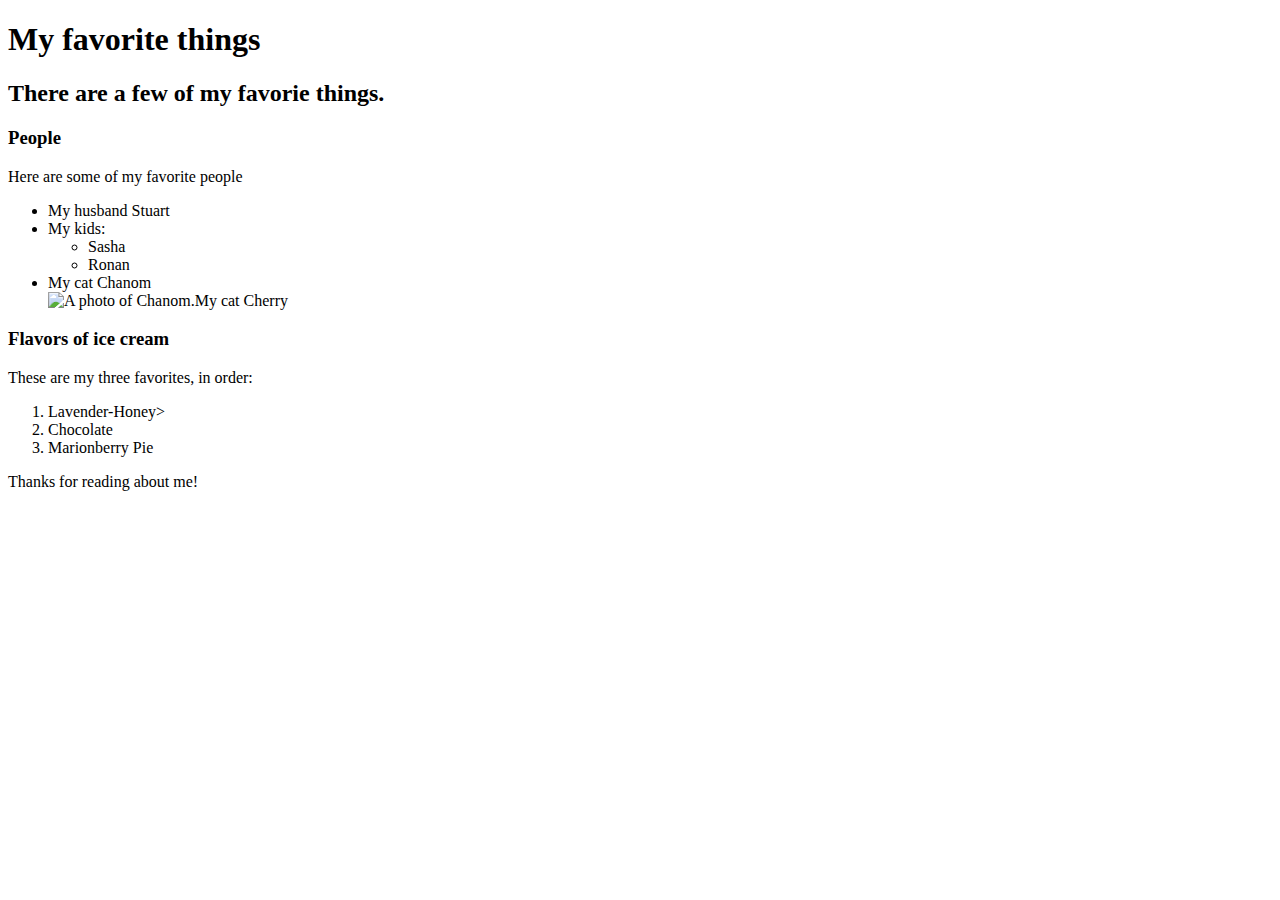
==== favorite-things.html @ 9d3ed4c5 "add photo of a cat named Chanom" ====
<!DOCTYPE html>
<html lang+"en-US">
<head>
<title>Sue's favorite things</title>    
</head>
<body>
 <h1>My favorite things</h1>
 <h2>There are a few of my favorie things.</h2>

 <h3>People</h3>
 <p>Here are some of my favorite people</p>
 <ul>
     <li>My husband Stuart</li>
     <li>My kids:
       <ul>
           <li>Sasha</li>
           <li>Ronan</li>
       </ul>    
     </li> 
     <li>My cat Chanom</li><img src="img/chanom.jpeg" alt="A photo of Chanom."
     <li>My cat Cherry</li>
 </ul>
 
 <h3>Flavors of ice cream</h3>
 <p>These are my three favorites, in order:</p>
 <ol>
   <li>Lavender-Honey></li>
   <li>Chocolate</li>
   <li>Marionberry Pie</li>
 </ol> 

 <p>Thanks for reading about me!</p>
 </body>
 </html>
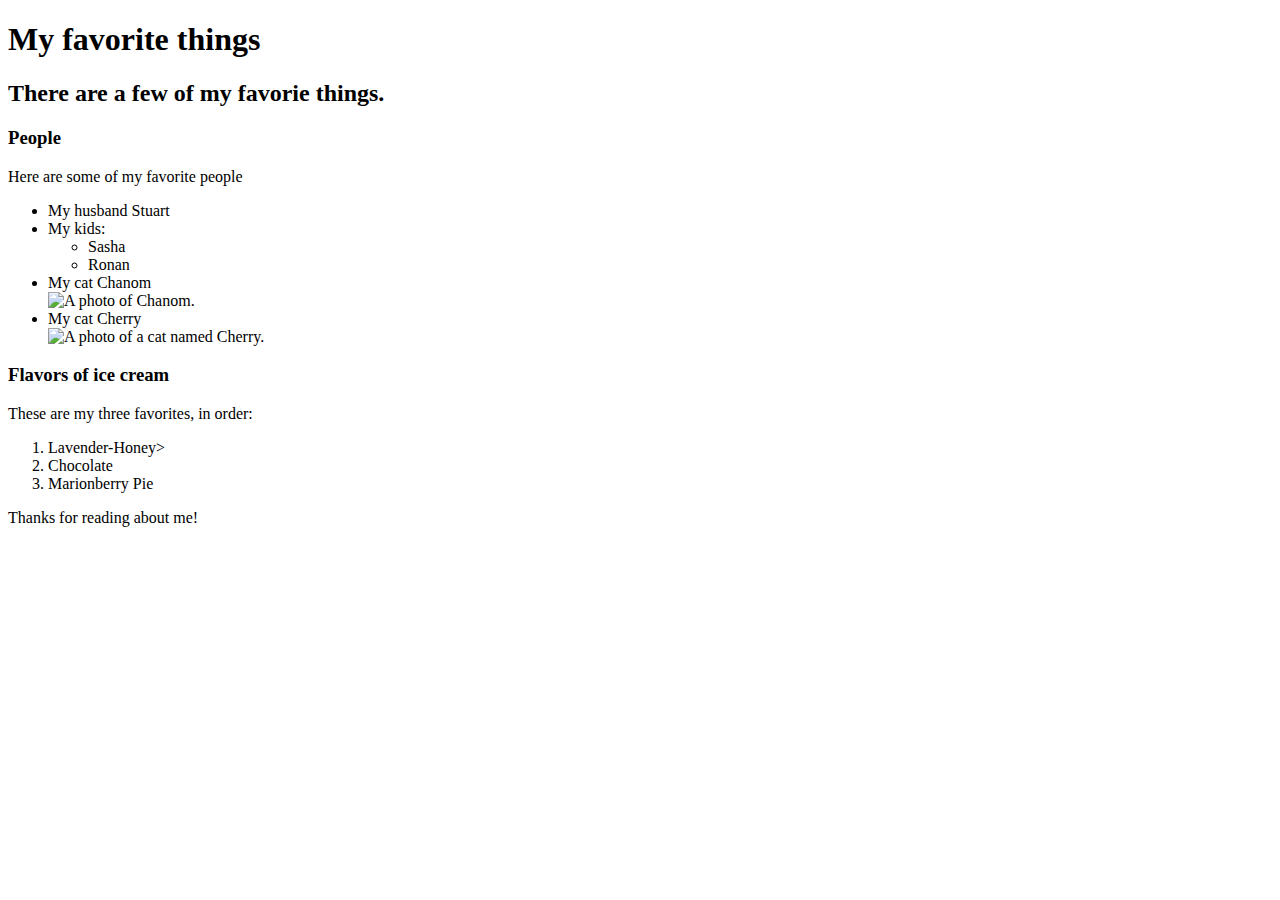
==== commit 826fc59b: "add a photo of a cat named Cherry" ====
--- a/favorite-things.html
+++ b/favorite-things.html
@@ -17,8 +17,8 @@
            <li>Ronan</li>
        </ul>    
      </li> 
-     <li>My cat Chanom</li><img src="img/chanom.jpeg" alt="A photo of Chanom."
-     <li>My cat Cherry</li>
+     <li>My cat Chanom</li><img src="img/chanom.jpeg" alt="A photo of Chanom.">
+     <li>My cat Cherry</li><img src="img/cherry.jpg" alt="A photo of a cat named Cherry.">
  </ul>
  
  <h3>Flavors of ice cream</h3>
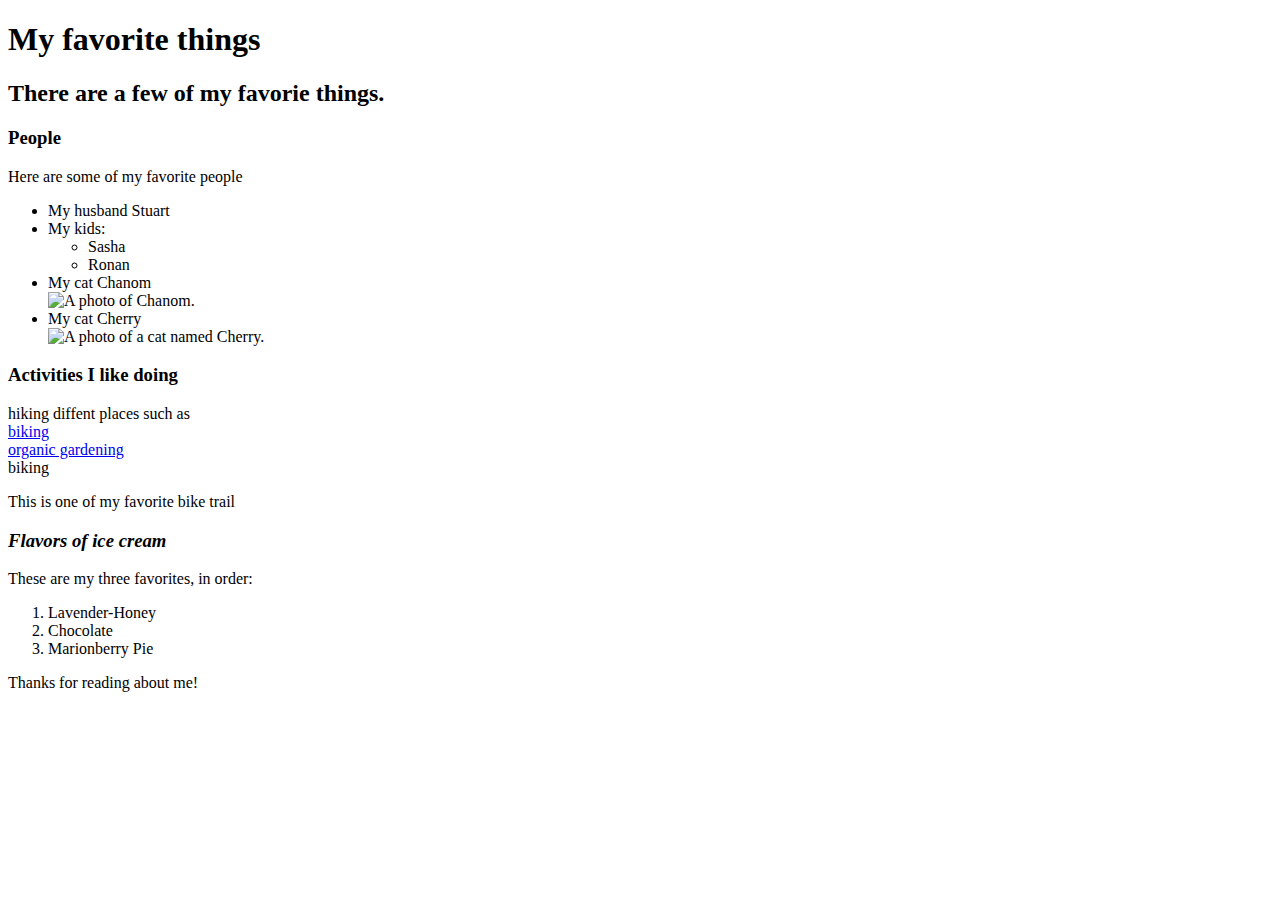
==== commit ca97082b: "add links to favorite activities" ====
--- a/favorite-things.html
+++ b/favorite-things.html
@@ -17,14 +17,21 @@
            <li>Ronan</li>
        </ul>    
      </li> 
-     <li>My cat Chanom</li><img src="img/chanom.jpeg" alt="A photo of Chanom.">
+     <li>My cat Chanom</li><img src="img/chanom B&W" alt="A photo of Chanom.">
      <li>My cat Cherry</li><img src="img/cherry.jpg" alt="A photo of a cat named Cherry.">
  </ul>
- 
- <h3>Flavors of ice cream</h3>
+ <h3>Activities I like doing </h3>
+      <li>hiking diffent places such as 
+        <a href="https://stateparks.oregon.gov/index.cfm?do=park.profile&parkId=134"></li>
+      <li>biking</li>
+      <li>organic gardening <a href="https://oldworldgardenfarms.com/2020/05/21/use-compost-tea/"></a></li>
+      <li>biking 
+        <p> This is one of my favorite bike trail <a href="https://www.traillink.com/trail/banks-vernonia-state-trail/"></a></p>
+      </li>
+<em><h3>Flavors of ice cream</h3></em>
  <p>These are my three favorites, in order:</p>
  <ol>
-   <li>Lavender-Honey></li>
+   <li>Lavender-Honey</li>
    <li>Chocolate</li>
    <li>Marionberry Pie</li>
  </ol> 
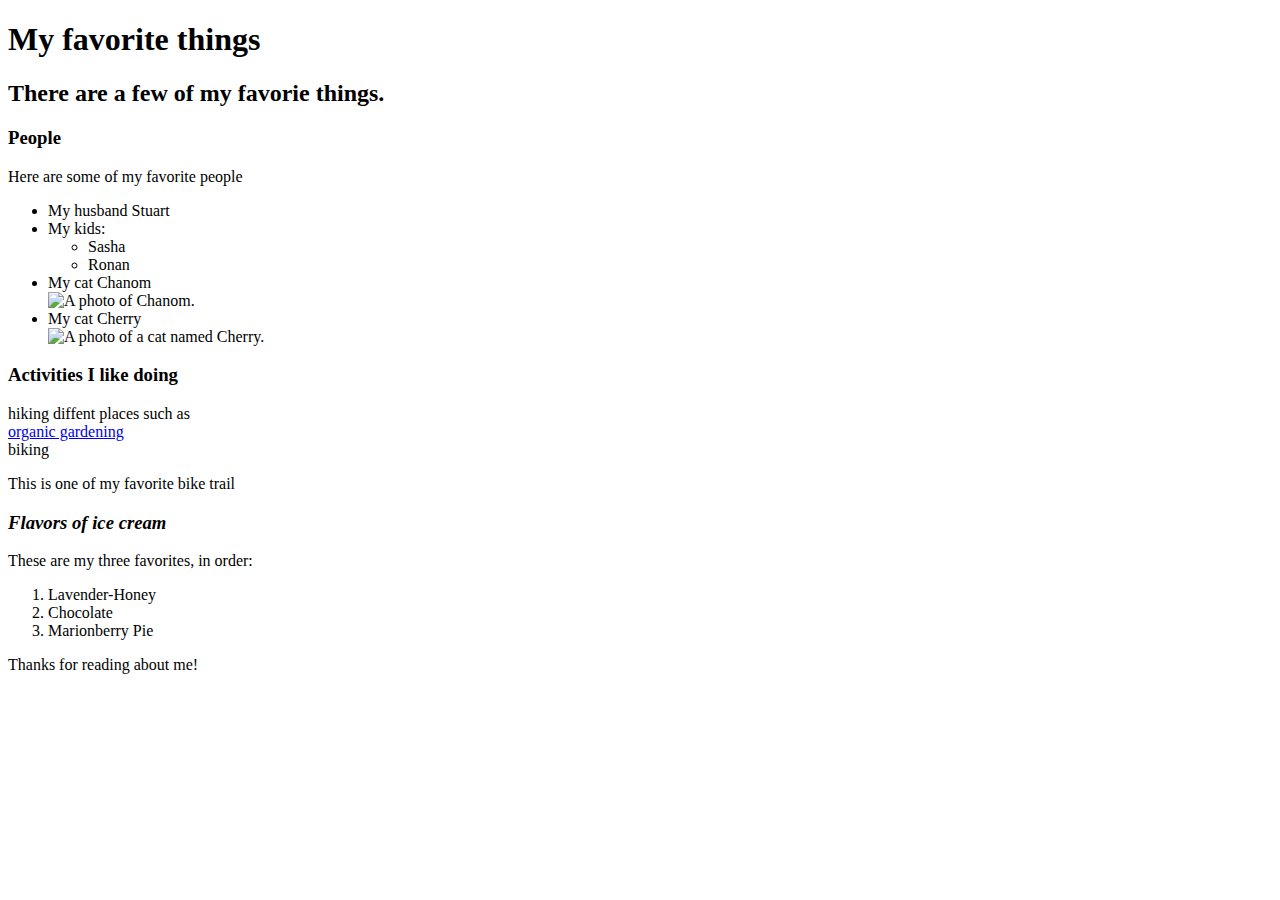
==== commit 74888235: "correct typo" ====
--- a/favorite-things.html
+++ b/favorite-things.html
@@ -21,13 +21,9 @@
      <li>My cat Cherry</li><img src="img/cherry.jpg" alt="A photo of a cat named Cherry.">
  </ul>
  <h3>Activities I like doing </h3>
-      <li>hiking diffent places such as 
-        <a href="https://stateparks.oregon.gov/index.cfm?do=park.profile&parkId=134"></li>
-      <li>biking</li>
+      <li>hiking diffent places such as <a href="https://stateparks.oregon.gov/index.cfm?do=park.profile&parkId=134"></li>
       <li>organic gardening <a href="https://oldworldgardenfarms.com/2020/05/21/use-compost-tea/"></a></li>
-      <li>biking 
-        <p> This is one of my favorite bike trail <a href="https://www.traillink.com/trail/banks-vernonia-state-trail/"></a></p>
-      </li>
+      <li>biking <p> This is one of my favorite bike trail <a href="https://www.traillink.com/trail/banks-vernonia-state-trail/"></a></p></li>
 <em><h3>Flavors of ice cream</h3></em>
  <p>These are my three favorites, in order:</p>
  <ol>
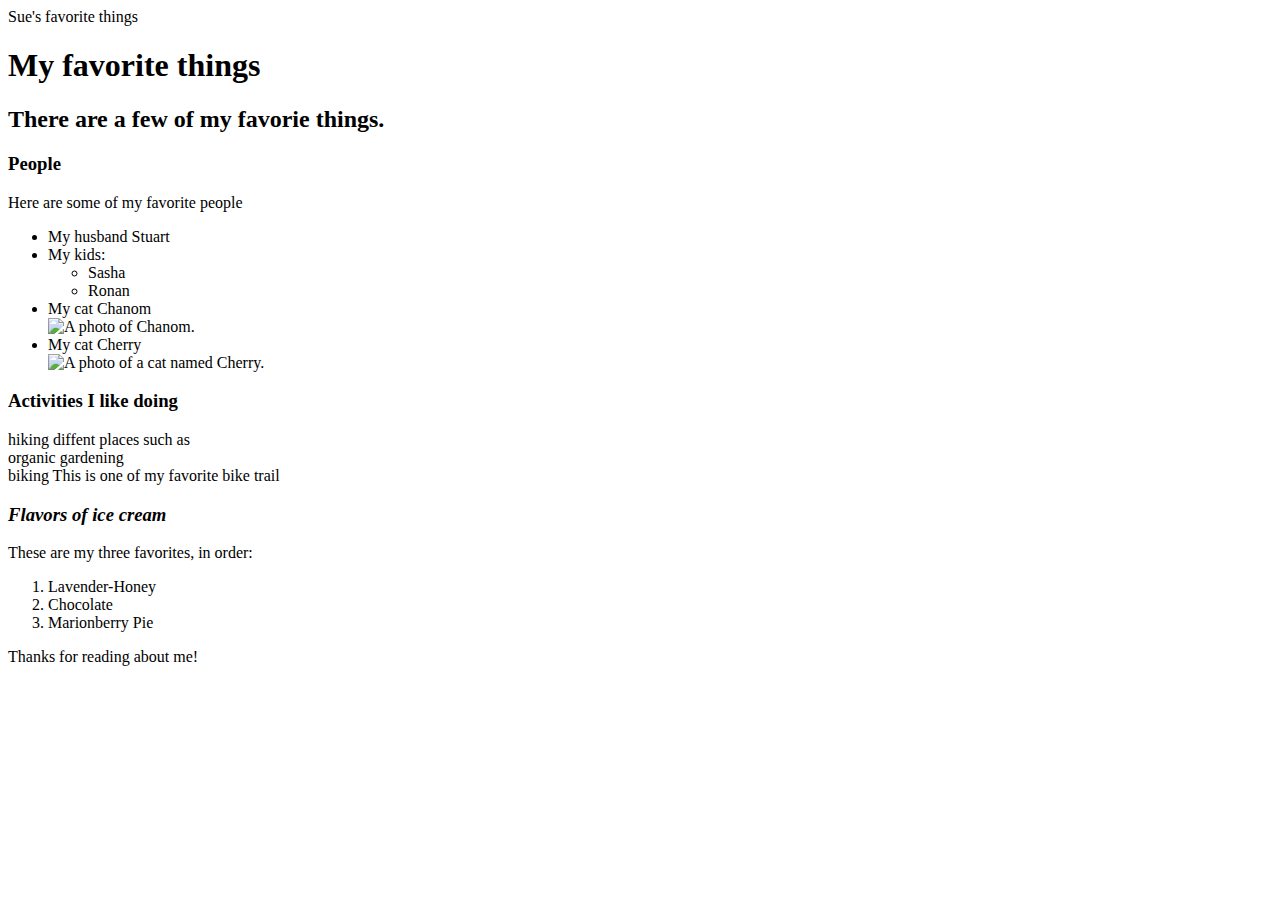
==== commit fdafb32e: "correct link inline elements" ====
--- a/favorite-things.html
+++ b/favorite-things.html
@@ -1,6 +1,7 @@
 <!DOCTYPE html>
 <html lang+"en-US">
 <head>
+  <link href="css/styles.css" rel="stylesheet" type="text/css"
 <title>Sue's favorite things</title>    
 </head>
 <body>
@@ -21,9 +22,18 @@
      <li>My cat Cherry</li><img src="img/cherry.jpg" alt="A photo of a cat named Cherry.">
  </ul>
  <h3>Activities I like doing </h3>
-      <li>hiking diffent places such as <a href="https://stateparks.oregon.gov/index.cfm?do=park.profile&parkId=134"></li>
-      <li>organic gardening <a href="https://oldworldgardenfarms.com/2020/05/21/use-compost-tea/"></a></li>
-      <li>biking <p> This is one of my favorite bike trail <a href="https://www.traillink.com/trail/banks-vernonia-state-trail/"></a></p></li>
+      <li>hiking diffent places such as 
+        <a href="https://stateparks.oregon.gov/index.cfm?do=park.profile&parkId=134">
+        </a>
+      </li>
+      <li>organic gardening 
+        <a href="https://oldworldgardenfarms.com/2020/05/21/use-compost-tea/.">
+        </a>
+        </li>
+      <li>biking This is one of my favorite bike trail
+        <a href="https://www.traillink.com/trail/banks-vernonia-state-trail/".>
+        </a>
+      </li>
 <em><h3>Flavors of ice cream</h3></em>
  <p>These are my three favorites, in order:</p>
  <ol>
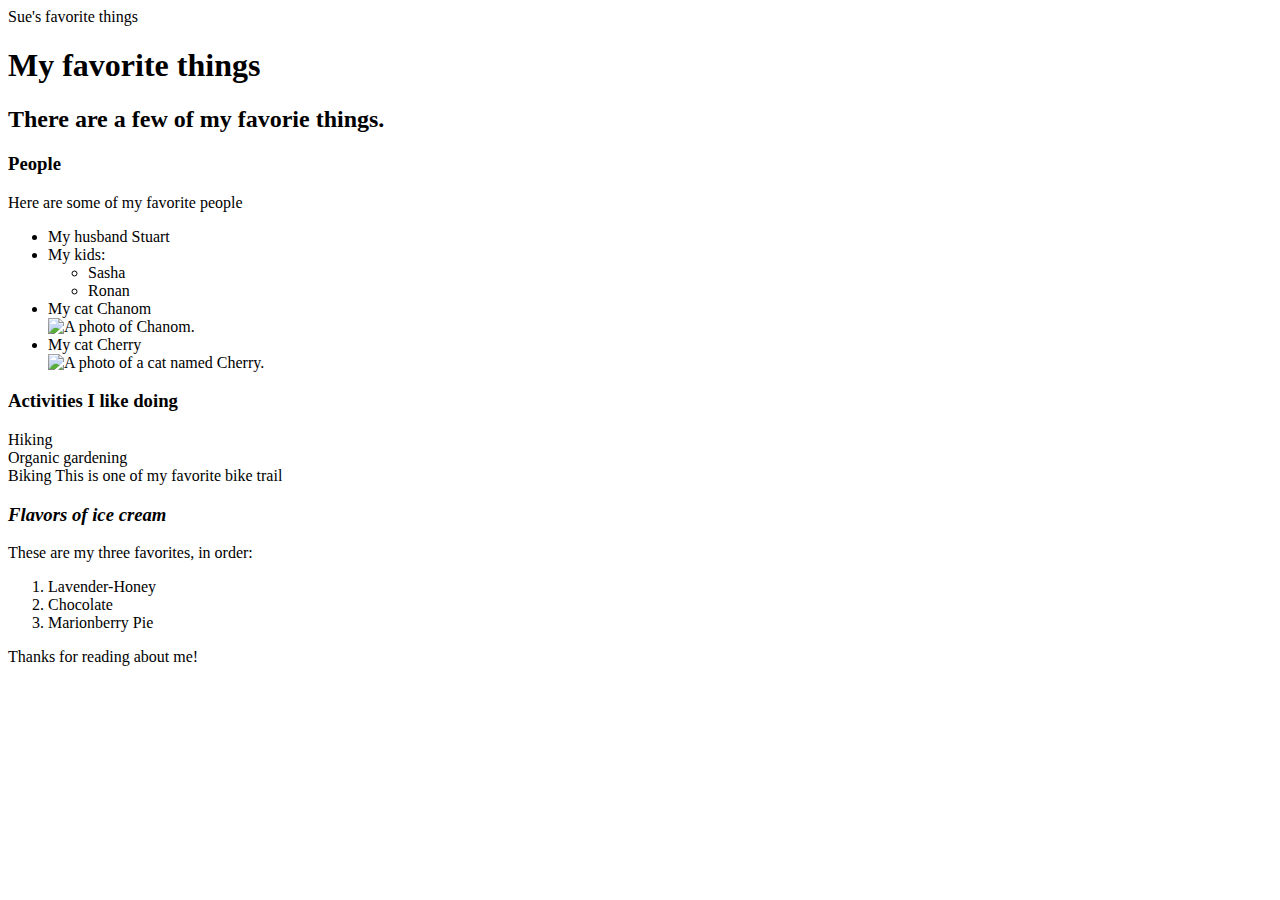
==== commit 92765a38: "rearrage list and correct inline elements for links" ====
--- a/favorite-things.html
+++ b/favorite-things.html
@@ -22,17 +22,15 @@
      <li>My cat Cherry</li><img src="img/cherry.jpg" alt="A photo of a cat named Cherry.">
  </ul>
  <h3>Activities I like doing </h3>
-      <li>hiking diffent places such as 
-        <a href="https://stateparks.oregon.gov/index.cfm?do=park.profile&parkId=134">
-        </a>
+      <li>Hiking 
+        <a href="https://stateparks.oregon.gov/index.cfm?do=park.profile&parkId=134"></a>
       </li>
-      <li>organic gardening 
-        <a href="https://oldworldgardenfarms.com/2020/05/21/use-compost-tea/.">
-        </a>
+      <li>Organic gardening 
+        <a href="https://oldworldgardenfarms.com/2020/05/21/use-compost-tea/"></a>
         </li>
-      <li>biking This is one of my favorite bike trail
-        <a href="https://www.traillink.com/trail/banks-vernonia-state-trail/".>
-        </a>
+      <li>Biking 
+        This is one of my favorite bike trail
+        <a href="https://www.traillink.com/trail/banks-vernonia-state-trail/"></a>
       </li>
 <em><h3>Flavors of ice cream</h3></em>
  <p>These are my three favorites, in order:</p>
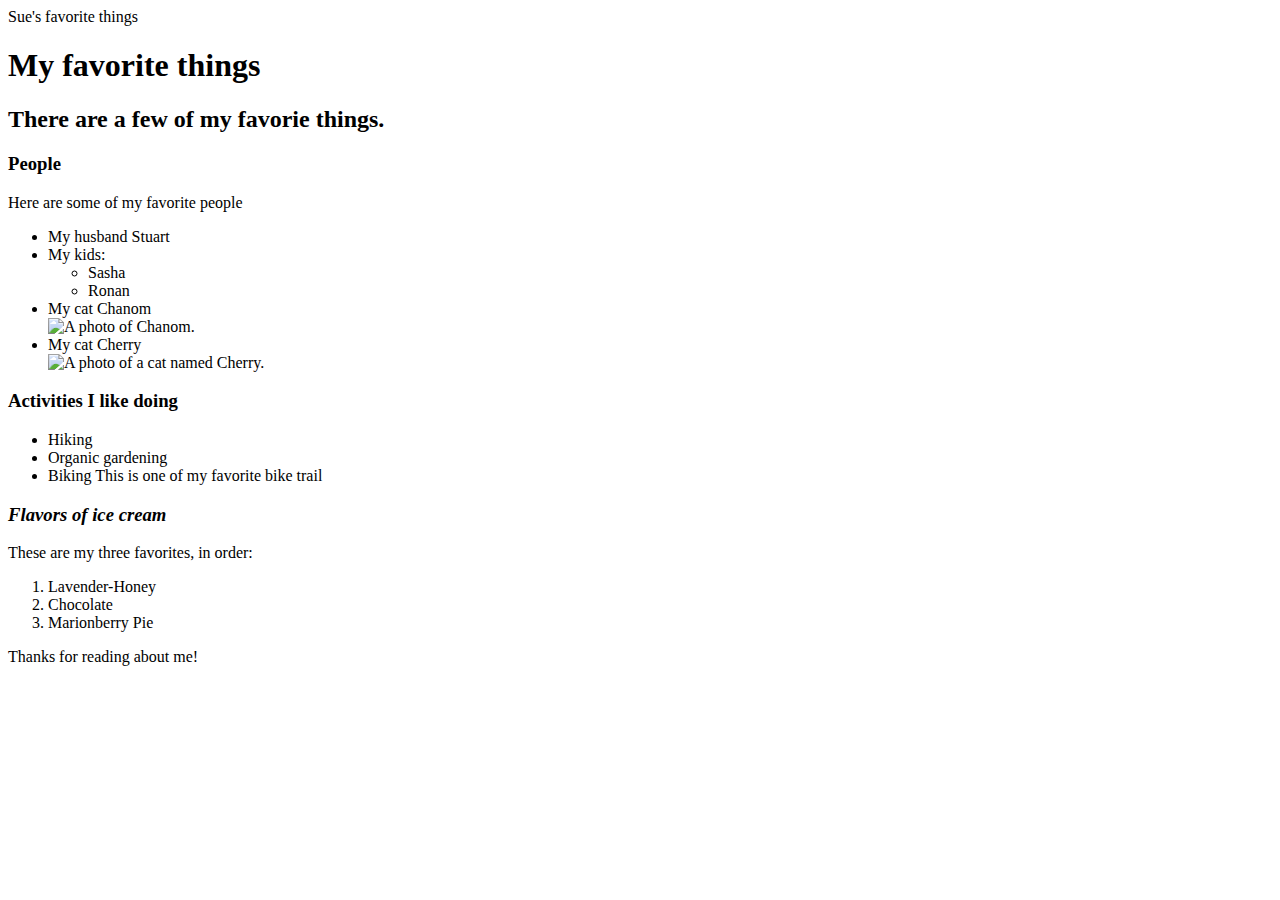
==== commit 28fb9629: "correct inline elements" ====
--- a/favorite-things.html
+++ b/favorite-things.html
@@ -22,16 +22,17 @@
      <li>My cat Cherry</li><img src="img/cherry.jpg" alt="A photo of a cat named Cherry.">
  </ul>
  <h3>Activities I like doing </h3>
-      <li>Hiking 
-        <a href="https://stateparks.oregon.gov/index.cfm?do=park.profile&parkId=134"></a>
+ <ul>
+      <li>Hiking
+       <a href="https://stateparks.oregon.gov/index.cfm?do=park.profile&parkId=134"></a>
       </li>
-      <li>Organic gardening 
-        <a href="https://oldworldgardenfarms.com/2020/05/21/use-compost-tea/"></a>
+      <li>Organic gardening
+       <a href="https://oldworldgardenfarms.com/2020/05/21/use-compost-tea/"></a>
         </li>
       <li>Biking 
         This is one of my favorite bike trail
-        <a href="https://www.traillink.com/trail/banks-vernonia-state-trail/"></a>
-      </li>
+  <a href="https://www.traillink.com/trail/banks-vernonia-state-trail/"></a></li></ul>
+
 <em><h3>Flavors of ice cream</h3></em>
  <p>These are my three favorites, in order:</p>
  <ol>
